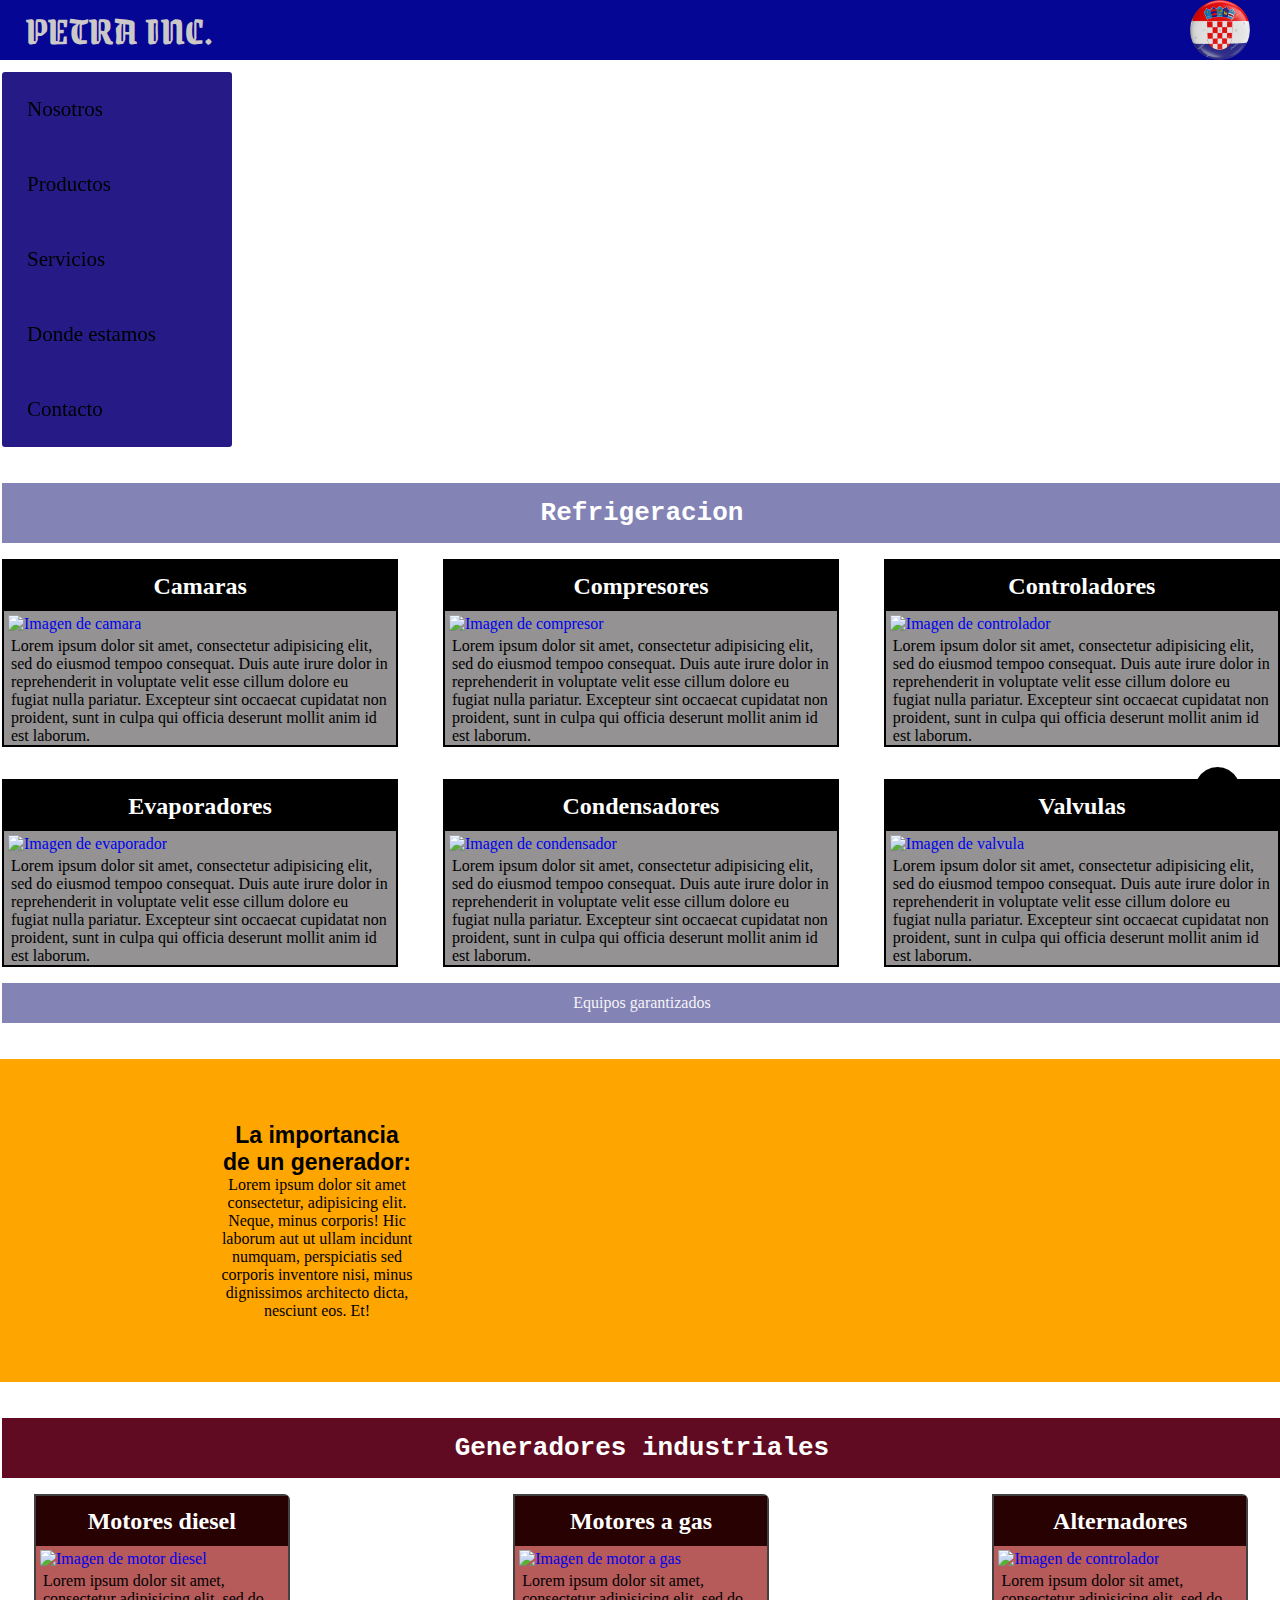
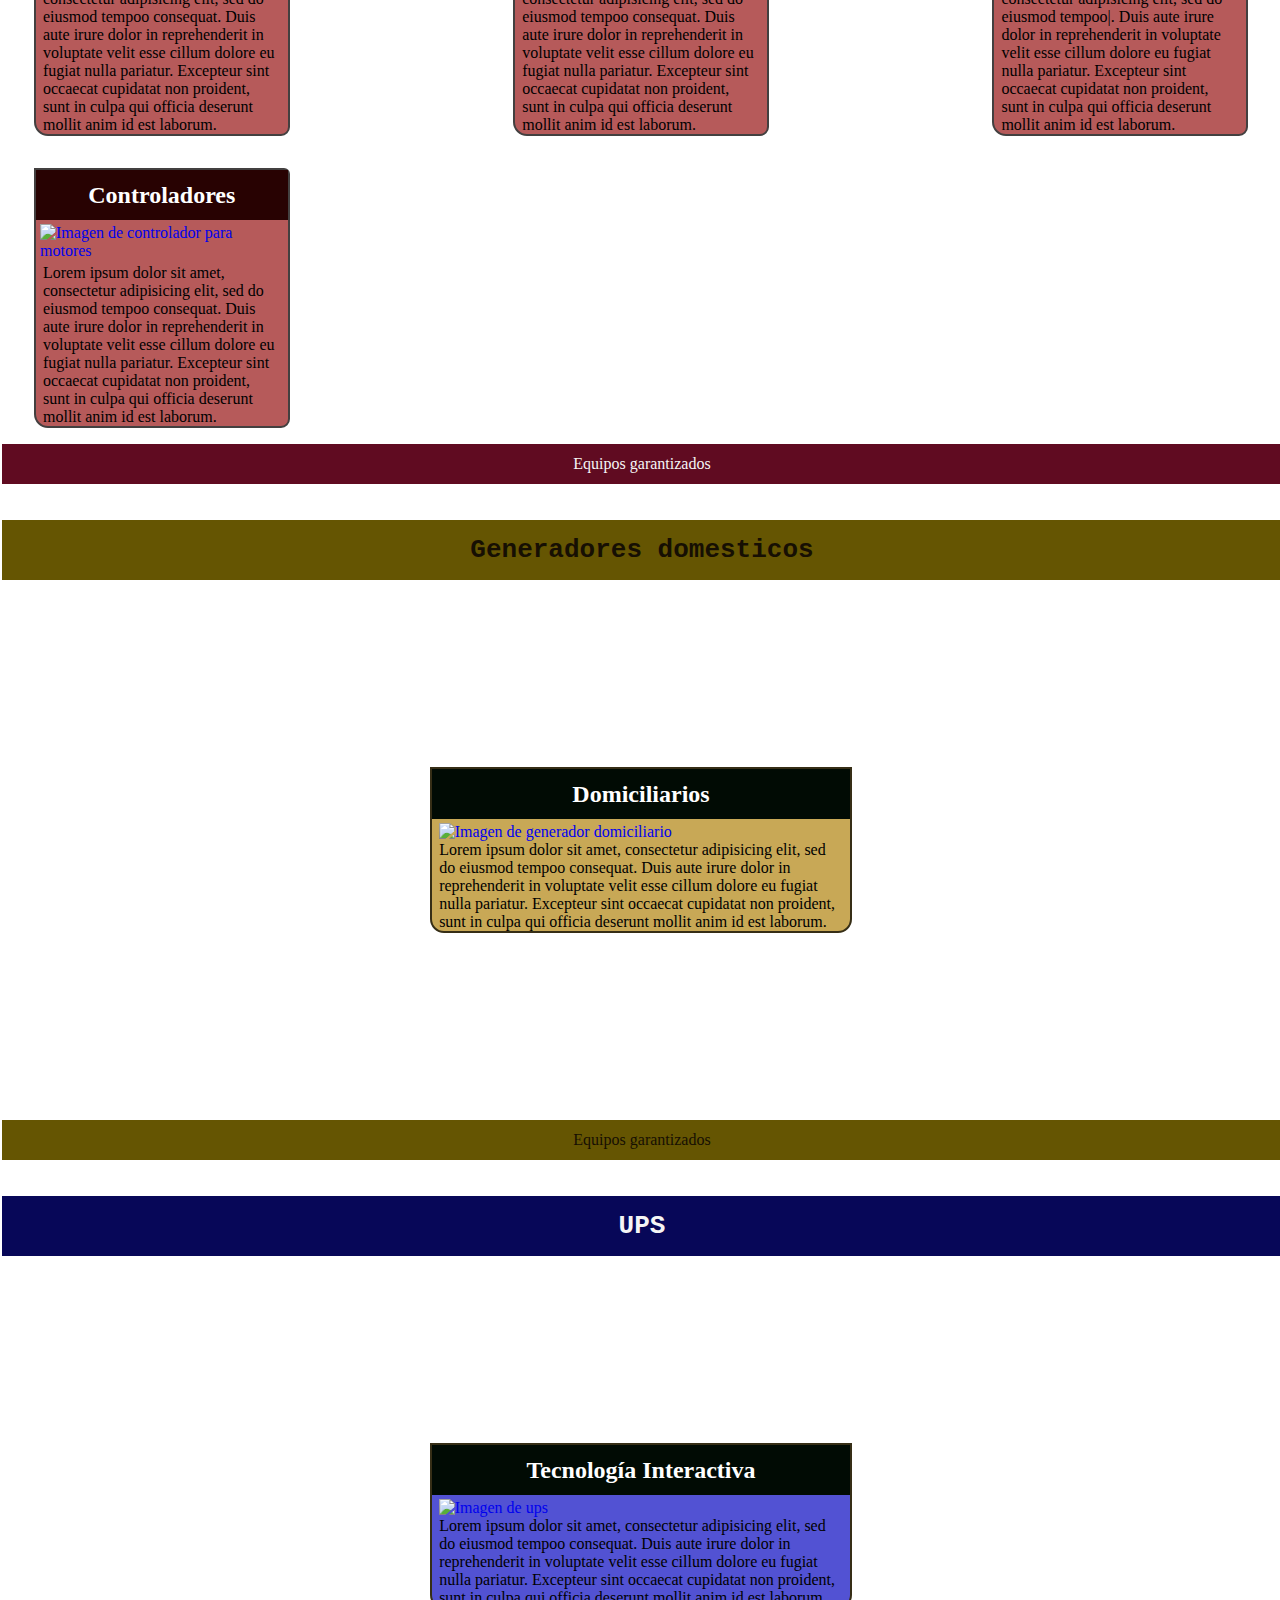
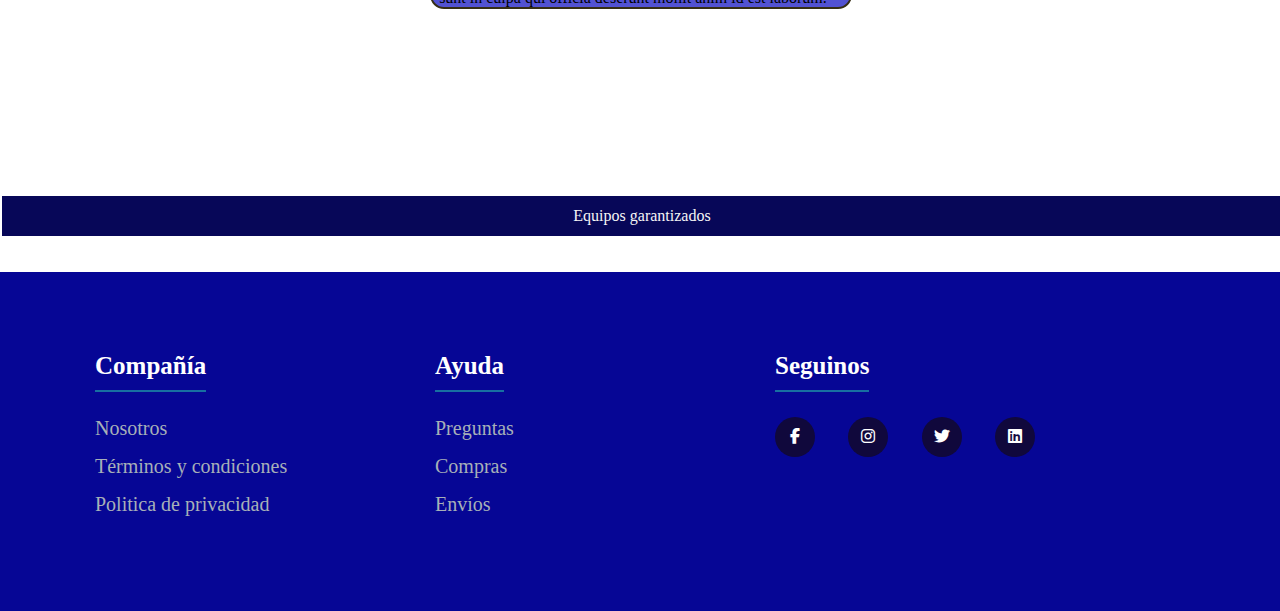
==== index.html @ 01e1244f "prueba de nuevo repositorio" ====
<!DOCTYPE html>
<html lang="es">

<head>
    <meta charset="UTF-8">
    <meta name="viewport" content="width=device-width, initial-scale=1.0">
    <title>Pre_entrega</title>
    <link rel="stylesheet" href="/static/css/style.css">
    <link rel="preconnect" href="https://fonts.googleapis.com">
    <link rel="preconnect" href="https://fonts.gstatic.com" crossorigin>
    <link href="https://fonts.googleapis.com/css2?family=Grenze+Gotisch:wght@100..900&display=swap" rel="stylesheet">
    <!--iconos-->
    <link rel="shortcut icon" href="./static/img/favicon.ico" type="imagen/x-icon">
    <link href="https://cdnjs.cloudflare.com/ajax/libs/font-awesome/6.5.2/css/all.min.css" rel="stylesheet">
</head>
<!-- Barra superior con logo y marca-->
<header  id="arriba">
    <div class="barra_superior">
        <h1 id="marca">PETRA INC.</h1>
        <img src="/static/img/bandera.png" alt="Logo de la empresa">
    </div>
</header>
<br>
<br>
<br>
<br>
<!--menu lateral -->
<nav class="navegacion-lateral">
    <ul class="menu-lateral">
        <li><a href="#" target="_blank">Nosotros</a></li>
        <li><a href="#">Productos</a>
            <ul class="submenu-lateral">
                <li><a href="#ref">Refrigeracion</a></li>
                <li><a href="#gei">Generadores industriales</a></li>
                <li><a href="#gd">Generadores domesticos</a></li>
                <li><a href="#up">UPS</a></li>
            </ul>
        </li>
        <li><a href="#">Servicios</a></li>
        <li><a href="#" target="_blank">Donde estamos</a></li>
        <li><a href="pages/contacto.html" target="_blank">Contacto</a></li>
    </ul>
</nav>
<!--video de la empresa-->
<div id="Publicidad">
    <!-- <iframe src="#" frameborder="0"></iframe> -->
</div>
<br>
<br>

<body>
    <main>
        <!--aca inicia refrigeracion-->
        <div id="titulo">
            <h1>Refrigeracion</h1>
        </div>

        <section class="productos" id="ref">


            <!-- <div class="fondo_refrigeracion" id="ref"> -->
            <article class="imagen_producto">
                <h2>Camaras</h2>
                <a href="#">
                    <figure>
                        <img src="https://www.frigibel.net/wp-content/uploads/2016/09/Frigibel-C%C3%A1mara-frigor%C3%ADfica-660x508.jpg"
                            alt="Imagen de camara">
                    </figure>
                </a>
                <div class="referencia_producto">

                    <p>Lorem ipsum dolor sit amet, consectetur adipisicing elit, sed do eiusmod
                        tempoo
                        consequat. Duis aute irure dolor in reprehenderit in voluptate velit esse
                        cillum dolore eu fugiat nulla pariatur. Excepteur sint occaecat cupidatat non
                        proident, sunt in culpa qui officia deserunt mollit anim id est laborum.</p>
                </div>
            </article>

            <article class="imagen_producto">
                <h2>Compresores</h2>
                <a href="#">
                    <figure>
                        <img src="https://blog.froztec.com/hubfs/compresores%20de%20piston%20GEA.jpg"
                            alt="Imagen de compresor">
                    </figure>
                </a>
                <div class="referencia_producto">

                    <p>Lorem ipsum dolor sit amet, consectetur adipisicing elit, sed do eiusmod
                        tempoo
                        consequat. Duis aute irure dolor in reprehenderit in voluptate velit esse
                        cillum dolore eu fugiat nulla pariatur. Excepteur sint occaecat cupidatat non
                        proident, sunt in culpa qui officia deserunt mollit anim id est laborum.</p>
                </div>
            </article>

            <article class="imagen_producto">
                <h2>Controladores</h2>
                <a href="#">
                    <figure>
                        <img src="https://importadoraindustrial.com/wp-content/uploads/2021/09/Control-temp.jpg"
                            alt="Imagen de controlador">
                    </figure>
                </a>
                <div class="referencia_producto">

                    <p>Lorem ipsum dolor sit amet, consectetur adipisicing elit, sed do eiusmod
                        tempoo
                        consequat. Duis aute irure dolor in reprehenderit in voluptate velit esse
                        cillum dolore eu fugiat nulla pariatur. Excepteur sint occaecat cupidatat non
                        proident, sunt in culpa qui officia deserunt mollit anim id est laborum.</p>
                </div>
            </article>

            <article class="imagen_producto">
                <h2>Evaporadores</h2>
                <a href="#">
                    <figure>
                        <img src="https://exchangers.luvegroup.com/systemImages/cms/1027_attach2_img_194274_industriali_speciali.png"
                            alt="Imagen de evaporador">
                    </figure>
                </a>
                <div class="referencia_producto">

                    <p>Lorem ipsum dolor sit amet, consectetur adipisicing elit, sed do eiusmod
                        tempoo
                        consequat. Duis aute irure dolor in reprehenderit in voluptate velit esse
                        cillum dolore eu fugiat nulla pariatur. Excepteur sint occaecat cupidatat non
                        proident, sunt in culpa qui officia deserunt mollit anim id est laborum.</p>
                </div>
            </article>

            <article class="imagen_producto">
                <h2>Condensadores</h2>
                <a href="#">
                    <figure>
                        <img src="https://refrivalle.com/wp-content/uploads/2021/08/refrivalle-condensadores-cat002-tipo-en-v.png"
                            alt="Imagen de condensador">
                    </figure>
                </a>
                <div class="referencia_producto">

                    <p>Lorem ipsum dolor sit amet, consectetur adipisicing elit, sed do eiusmod
                        tempoo
                        consequat. Duis aute irure dolor in reprehenderit in voluptate velit esse
                        cillum dolore eu fugiat nulla pariatur. Excepteur sint occaecat cupidatat non
                        proident, sunt in culpa qui officia deserunt mollit anim id est laborum.</p>
                </div>
            </article>

            <article class="imagen_producto">
                <h2>Valvulas</h2>
                <a href="#">
                    <figure>
                        <img src="https://www.refrigeracionzelsio.es/3262-superlarge_default/hansen-apm.jpg"
                            alt="Imagen de valvula">
                    </figure>
                </a>
                <div class="referencia_producto">

                    <p>Lorem ipsum dolor sit amet, consectetur adipisicing elit, sed do eiusmod
                        tempoo
                        consequat. Duis aute irure dolor in reprehenderit in voluptate velit esse
                        cillum dolore eu fugiat nulla pariatur. Excepteur sint occaecat cupidatat non
                        proident, sunt in culpa qui officia deserunt mollit anim id est laborum.</p>
                </div>
            </article>


        </section>
        <div class="pie_refrigeracion">
            <p>Equipos garantizados</p>
        </div>
        <br>
        <br>
        <!--aca termina refrigeracion-->
        <section id="info_video">
            <div class="nota">
                <h3>La importancia de un generador:</h3>
                <p>Lorem ipsum dolor sit amet consectetur, adipisicing elit. Neque, minus corporis! Hic laborum aut ut
                    ullam incidunt numquam, perspiciatis sed corporis inventore nisi, minus dignissimos architecto
                    dicta, nesciunt eos. Et!</p>
            </div>
            <div class="video-refrigeracion">
                <iframe width="460" height="315" src="https://www.youtube.com/embed/xcB6Lc0T2p0?si=6tTi6F6237mrIoUE"
                    title="YouTube video player" frameborder="0"
                    allow="accelerometer; autoplay; clipboard-write; encrypted-media; gyroscope; picture-in-picture; web-share"
                    referrerpolicy="strict-origin-when-cross-origin" allowfullscreen></iframe>
            </div>
        </section>
        <br>
        <br>
        <!------------------------------------------------------------------------------------------------------------------------------------------>

        <!--aca inicia generadores industriales -->
        <div id="titulo_gei">
            <h1>Generadores industriales</h1>
        </div>
        <section class="generadores_ind" id="gei">
            
            <!-- <div class="contenedor_gei" id="gei"> -->
            <article class="imagen_gen_ind">
                <h2>Motores diesel</h2>
                <a href="#">
                    <figure>
                        <img src="https://s.alicdn.com/@sc04/kf/H970e05d9016648c4acdab08266485647j.jpg?avif=close"
                            alt="Imagen de motor diesel">
                    </figure>
                </a>
                <div class="referencia_producto">

                    <p>Lorem ipsum dolor sit amet, consectetur adipisicing elit, sed do eiusmod
                        tempoo
                        consequat. Duis aute irure dolor in reprehenderit in voluptate velit esse
                        cillum dolore eu fugiat nulla pariatur. Excepteur sint occaecat cupidatat non
                        proident, sunt in culpa qui officia deserunt mollit anim id est laborum.</p>
                </div>
            </article>

            <article class="imagen_gen_ind">
                <h2>Motores a gas</h2>
                <a href="#">
                    <figure>
                        <img src="https://cdn.elperiodicodelaenergia.com/1600w/2018/03/88833.jpg"
                            alt="Imagen de motor a gas">
                    </figure>
                </a>
                <div class="referencia_producto">

                    <p>Lorem ipsum dolor sit amet, consectetur adipisicing elit, sed do eiusmod
                        tempoo
                        consequat. Duis aute irure dolor in reprehenderit in voluptate velit esse
                        cillum dolore eu fugiat nulla pariatur. Excepteur sint occaecat cupidatat non
                        proident, sunt in culpa qui officia deserunt mollit anim id est laborum.</p>
                </div>
            </article>

            <article class="imagen_gen_ind">
                <h2>Alternadores</h2>
                <a href="#">
                    <figure>
                        <img src="https://sorilux.com/wp-content/uploads/p/1/8/9/5/7/18957-Alternador-STAMFORD-100-KVA-SAE-3-115.jpg"
                            alt="Imagen de controlador">
                    </figure>
                </a>
                <div class="referencia_producto">

                    <p>Lorem ipsum dolor sit amet, consectetur adipisicing elit, sed do eiusmod
                        tempoo|. Duis aute irure dolor in reprehenderit in voluptate velit esse
                        cillum dolore eu fugiat nulla pariatur. Excepteur sint occaecat cupidatat non
                        proident, sunt in culpa qui officia deserunt mollit anim id est laborum.</p>
                </div>
            </article>

            <article class="imagen_gen_ind">
                <h2>Controladores</h2>
                <a href="#">
                    <figure>
                        <img src="https://bnhgenerators.com/wp-content/uploads/2023/11/Controller-thegem-blog-default.webp"
                            alt="Imagen de controlador para motores">
                    </figure>
                </a>
                <div class="referencia_producto">

                    <p>Lorem ipsum dolor sit amet, consectetur adipisicing elit, sed do eiusmod
                        tempoo
                        consequat. Duis aute irure dolor in reprehenderit in voluptate velit esse
                        cillum dolore eu fugiat nulla pariatur. Excepteur sint occaecat cupidatat non
                        proident, sunt in culpa qui officia deserunt mollit anim id est laborum.</p>
                </div>
            </article>

            <!-- </div> -->
        </section>
        <div class="pie_generadores_ind">
            <p>Equipos garantizados</p>
        </div>
        <br>
        <br>
        <!--aca termina generadores industriales-->

        <!------------------------------------------------------------------------------------------------------------------------------------------>

        <!--aca inicia generadores domesticos -->
        <div id="titulo_ged">
            <h1>Generadores domesticos</h1>
        </div>

        <section class="generadores_dom" id="gd">
            <article class="imagen_gen_dom">
                <h2>Domiciliarios</h2>
                <a href="#">
                    <figure>
                        <img src="https://s.libertaddigital.com/2021/03/01/generador-electrico-para-casa-einhell-tc-pg-25-e5.jpg"
                            alt="Imagen de generador domiciliario">
                    </figure>
                </a>
                <div class="referencia_producto">

                    <p>Lorem ipsum dolor sit amet, consectetur adipisicing elit, sed do eiusmod
                        tempoo
                        consequat. Duis aute irure dolor in reprehenderit in voluptate velit esse
                        cillum dolore eu fugiat nulla pariatur. Excepteur sint occaecat cupidatat non
                        proident, sunt in culpa qui officia deserunt mollit anim id est laborum.</p>
                </div>
            </article>
        </section>
        <div class="pie_generadores_dom">
            <p>Equipos garantizados</p>
        </div>
        <br>
        <br>

        <!--aca termina generadores domesticos-->

        <!------------------------------------------------------------------------------------------------------------------------------------------>

        <!--aca inicia ups -->
        <div id="titulo_ups">
            <h1>UPS</h1>
        </div>
        <section class="ups" id="up">
            <article class="imagen_ups">
                <h2>Tecnología Interactiva</h2>
                <a href="#">
                    <figure>
                        <img src="https://i0.wp.com/rte.mx/wp-content/uploads/2021/05/39A359_AS01.jpg?ssl=1"
                            alt="Imagen de ups">
                    </figure>
                </a>
                <div class="referencia_producto">

                    <p>Lorem ipsum dolor sit amet, consectetur adipisicing elit, sed do eiusmod
                        tempoo
                        consequat. Duis aute irure dolor in reprehenderit in voluptate velit esse
                        cillum dolore eu fugiat nulla pariatur. Excepteur sint occaecat cupidatat non
                        proident, sunt in culpa qui officia deserunt mollit anim id est laborum.</p>
                </div>
            </article>
        </section>
        <div class="pie_ups">
            <p>Equipos garantizados</p>
        </div>
        <br>
        <br>
        <!-- aca termina ups-->
    </main>
    <div class="boton">
        <a href="#arriba"><i class="fa-solid fa-circle-chevron-up"></i></a>
    </div>
    <script src="boton-arriba.js"></script>
</body>
<footer class="footer">
    <div class="footer_container">
        <div class="footer_row">
            <div class="footer_link">
                <h4>Compañía</h4>
                <ul>
                    <li><a href="#">Nosotros</a></li>
                    <li><a href="#">Términos y condiciones</a></li>
                    <li><a href="#">Politica de privacidad</a></li>
                </ul>
            </div>
            <div class="footer_link">
                <h4>Ayuda</h4>
                <ul>
                    <li><a href="#">Preguntas</a></li>
                    <li><a href="#">Compras</a></li>
                    <li><a href="#">Envíos</a></li>
                </ul>
            </div>
            <div class="footer_link">
                <h4>Seguinos</h4>
                <div class="redes_link">
                    <a href="#" class="facebook_icono"><i class="fab fa-facebook-f"></i></a>
                    <a href="#" class="instagram_icono"><i class="fab fa-instagram"></i></a>
                    <a href="#" class="twitter_icono"><i class="fab fa-twitter"></i></a>
                    <a href="#" class="linkedin_icono"><i class="fab fa-linkedin"></i></a>
                </div>
            </div>
        </div>
    </div>
</footer>
</html>
---- static/css/style.css ----
* {
    margin: 0;
    padding: 0;
    -webkit-box-sizing: border-box;
    -moz-box-sizing: border-box;
    box-sizing: border-box;
    list-style: none;
    text-decoration: none;
}

body {
    /* background: whitesmoke; */
    background-image: url(https://img.freepik.com/vector-premium/fondo-cuadros-gris-blanco_146714-3034.jpg?w=900);
    
    overflow-x: hidden;
}

.barra_superior {
    display: flex;
    height: 60px;
    width: 100%;
    background-color: rgb(6, 6, 149);
    justify-content: space-between;
    position: fixed;
}

.barra_superior img {
    line-height: 55px;
    margin-right: 30px;

}


#marca {
    vertical-align: middle;
    color: rgb(204, 200, 200);
    margin-left: 25px;
    font-family: "Grenze Gotisch", serif;
    font-size: 40px;
}




/**************************************************************Menu lateral****************************************************************/
.navegacion-lateral {
    margin-left: 2px;
    /* height: 400px; */
    width: 230px;
    background-color: rgb(37, 26, 134);
    /*position: fixed;   esto sirve para que el menu quede fijo en la posicion que esta auque se escrolee, aca no tiene sentido usarlo*/
    border-radius: 3px;
}




.navegacion-lateral ul {
    list-style: none;      /*saque los puntos de la lista*/
    /*justify-content: space-between;*/
    
}
.navegacion-lateral > ul > li{
    position: relative;
}

.menu-lateral>li>a {
    display: block;
    /*les damos bloques*/
    padding: 25px;
    color: black;
    font-family: 'Arial Narrow Bold';
    /*cambiar por uno mejor*/
    font-size: 21px;
    text-decoration: none;
}

.menu-lateral>li>a:hover {
    color: #fff;
    background-color: rgba(0, 0, 0, 0.3);
    cursor: pointer;

}

.menu-lateral li a:hover {
    /*tengo que fucionarla con la de arriba*/

    transition: all .3s;
}

.menu-lateral li:hover .submenu-lateral {
    display: block;
    visibility: visible;
    /*este reeemplaza al "display" para poder darle un efecto*/
    opacity: 1;
    transition: all .6s;
    background-color: rgba(85, 46, 214, 0.242);

}

.menu-lateral li .submenu-lateral {
    padding: 15px;
    margin-left: 40px;
    background: rgba(0, 0, 0, 0.2);
}

/************************************************video de la empresa*********************************************************/

.contenedor-menu-lateral-video {
    display: flex;

}

.contenedor-video-central {
    display: block;
    margin-left: 280px;
    /*border: black solid 3px;*/
}

/*falta preguntar como eliminar la separacon entre video y comentario*/
.comentario-video {
    padding-bottom: 8px;
    font-size: 28px;
    font-family: cursive;
    color: rgb(18, 10, 18);
    background-color: rgb(220, 167, 68);
}

.comentario-video p {
    text-align: center;
    /*envio el texto al centro*/
}

/******************************************************submenu lateral****************************************************/
.submenu-lateral {
    position: flex;
    visibility: hidden;
    /*este reeemplaza al "display" para poder darle un efecto*/

    transition: opacity 1s;
    border-radius: 3px;
    display: none;
}

.submenu-lateral li {
    display: block;

}

.submenu-lateral li a {
    display: block;
    /*coloco las "subsolapas" en bloque*/
    padding: 15px;
    /* les dio 15px a todos los lado*/
    font-size: 18px;
    color: black;
    /*las letras son blancas ahora*/
    text-decoration: none;
    /*saco el subrayado*/
    transition: all 0.5s;
}

.submenu-lateral>li>a:hover {
    color: #fff !important;
    cursor: pointer;
}

/******************************************************uso flex****************************************/
#titulo {
    text-align: center;
    /*llevo el texto al medio de la pagina*/
    width: 100%;
    height: 60px;
    background-color: rgb(131, 131, 182);
    align-content: center;
    /*centra verticalmente el contenido*/
    margin-left: 2px;
}

#titulo>h1 {
    font-family: monospace;
    color: white;
}

.productos {
    /*es el contenedor de todas las imagenes mas info*/
    display: flex;
    flex-wrap: wrap;
    justify-content: space-between;
    /* background-color: rgb(134, 134, 205); */
    background-image: url(https://images.pexels.com/photos/1571442/pexels-photo-1571442.jpeg);
    margin-left: 2px;
    /* margin-right: 2px; */
}

.imagen_producto {
    /*el contenido*/
    background: rgb(148, 146, 146);
    margin-bottom: 1em;
    margin-top: 1em;
    width: 31%;
    /*1/3 de pantalla para cada imagen*/
    border: 2px solid black;
}

.imagen_producto a figure img {
    /* display: block; */
    margin: 4px;
    border: 0;
    /* no tiene borde */
    width: 98%;
    /* ocupa todo el ancho disponible*/
    height: auto;
    /* se adaptar a lo que lo voy achicando*/
}

.imagen_producto>h2 {
    width: 100%;
    height: 50px;
    background-color: black;
    color: white;
    text-align: center;
    align-content: center;
}

.referencia_producto p {
    margin-left: 7px;
    margin-right: 7px;
    color: black;

}

.pie_refrigeracion {
    text-align: center;
    /*llevo el texto al medio de la pagina*/
    width: 100%;
    height: 40px;
    background-color: rgb(131, 131, 182);
    color: whitesmoke;
    align-content: center;
    /*centra verticalmente el contenido*/
    margin-left: 2px;

}

/************************************************************info y video***************************************************************/
#info_video {
    background-color: orange;
    display: flex;
    flex-direction: row;
    width: 100%;
    padding-left: 220px;


}

.nota {
    width: 300px;
    height: auto;
    padding-right: 10%;
    /* border: 2px solid rgb(18, 18, 167); */
    /* padding-left: 30px; */
    text-align: center;
    align-content: center;
}

.nota h3 {
    font-size: 23px;
    text-align: center;
    font-family: 'Segoe UI', Tahoma, Geneva, Verdana, sans-serif;
}

.video-refrigeracion {
    padding-top: 4px;

}

/*********************************************************generadores industriales***************************************/
#titulo_gei {
    text-align: center;
    /*llevo el texto al medio de la pagina*/
    width: 100%;
    height: 60px;
    background-color: rgb(96, 11, 33);
    align-content: center;
    /*centra verticalmente el contenido*/
    margin-left: 2px;
}

#titulo_gei > h1 {
    font-family: monospace;
    color: white;
}

.generadores_ind {
    /*es el contenedor de todas las imagenes mas info*/
    display: flex;
    /* flex-direction: row; */
    flex-wrap: wrap;
    justify-content: space-between;
    /* background-color: rgb(134, 134, 205); */
    background-image: url(https://images.pexels.com/photos/6312517/pexels-photo-6312517.jpeg?auto=compress&cs=tinysrgb&w=1260&h=750&dpr=1);
    margin-left: 2px;
    /* margin-right: 2px; */
}

.imagen_gen_ind {
    /*el contenido*/
    background: rgb(182, 90, 90);
    margin-bottom: 1em;
    margin-top: 1em;
    margin-left: 2em;
    margin-right: 2em;
    /* margin: 1em 2em; */
    border-radius: 0px 6px 9px 14px;
    width: 20%;
    /*1/2 de pantalla para cada imagen*/
    border: 2px solid rgb(67, 64, 64);

}

.imagen_gen_ind a figure img {
    margin: 4px;
    border: 0;
    /* no tiene borde */
    width: 97%;
    /* ocupa todo el ancho disponible*/
    max-height: 350px;
    max-width: 350px;
    /* height: auto; */
    /* se adaptar a lo que lo voy achicando*/
}

.imagen_gen_ind > h2 {
    width: 100%;
    height: 50px;
    background-color: rgb(40, 2, 2);
    color: white;
    text-align: center;
    align-content: center;
}



.pie_generadores_ind {
    text-align: center;
    /*llevo el texto al medio de la pagina*/
    width: 100%;
    height: 40px;
    background-color: rgb(96, 11, 33);
    color: whitesmoke;
    align-content: center;
    /*centra verticalmente el contenido*/
    margin-left: 2px;
}
/***************************************************************generadores demesticos******************************************************/
#titulo_ged {
    text-align: center;
    /*llevo el texto al medio de la pagina*/
    width: 100%;
    height: 60px;
    background-color: rgb(101, 85, 2);
    align-content: center;
    /*centra verticalmente el contenido*/
    margin-left: 2px;
}

#titulo_ged > h1 {
    font-family: monospace;
    color: rgb(22, 15, 3);
}
.generadores_dom {
    /*es el contenedor de todas las imagenes mas info*/
    display: flex;
    justify-content: center;
    align-items: center;
    min-height: 60vh;
    margin-left: 2px;
    background-image: url(https://img.freepik.com/fotos-premium/estrategias-que-puedo-utilizar-ahorrar-energia-reducir-ia-generativa_1198230-107109.jpg?w=740);
       
}

.imagen_gen_dom {
    background: rgb(200, 168, 86);
    margin: 5px 33%;
    height: auto;
    border-radius: 0 0 14px 14px;
    max-width: 33%;
    border: 2px solid rgb(54, 46, 22);
    -webkit-border-radius: 0 0 14px 14px;
    -moz-border-radius: 0 0 14px 14px;
    -ms-border-radius: 0 0 14px 14px;
    -o-border-radius: 0 0 14px 14px;
}

.imagen_gen_dom a figure img {
    margin-top: 4px;
    margin-left: 6.5px;
    border: 0;
    width: 97%;
    max-height: 350px;
    max-width: 100%;
   
}

.imagen_gen_dom > h2 {
    width: 100%;
    height: 50px;
    background-color: rgb(1, 11, 4);
    color: white;
    text-align: center;
    align-content: center;
}

.pie_generadores_dom {
    text-align: center;
    /*llevo el texto al medio de la pagina*/
    width: 100%;
    height: 40px;
    background-color: rgb(101, 85, 2);
    color: rgb(22, 15, 3);
    align-content: center;
    /*centra verticalmente el contenido*/
    margin-left: 2px;
}
/***************************************************************** UPS ***************************************************************************/
#titulo_ups {
    text-align: center;
    /*llevo el texto al medio de la pagina*/
    width: 100%;
    height: 60px;
    background-color: rgb(7, 7, 88);
    align-content: center;
    /*centra verticalmente el contenido*/
    margin-left: 2px;
}

#titulo_ups > h1 {
    font-family: monospace;
    color: whitesmoke;
}
.ups {
    /*es el contenedor de todas las imagenes mas info*/
    display: flex;
    justify-content: center;
    align-items: center;
    min-height: 60vh;
    margin-left: 2px;
    background-image: url(https://sysracks.com/wp-content/uploads/2024/06/rack-19-pulgadas-medidas-1024x585.webp);
   
}

.imagen_ups {
    background: rgb(82, 82, 211);
    margin: 5px 33%;
    height: auto;
    border-radius: 0 0 14px 14px;
    max-width: 33%;
    border: 2px solid rgb(54, 46, 22);
    -webkit-border-radius: 0 0 14px 14px;
    -moz-border-radius: 0 0 14px 14px;
    -ms-border-radius: 0 0 14px 14px;
    -o-border-radius: 0 0 14px 14px;
}

.imagen_ups a figure img {
    margin-top: 4px;
    margin-left: 6.5px;
    border: 0;
    width: 97%;
    max-height: 350px;
    max-width: 100%;
   
}

.imagen_ups > h2 {
    width: 100%;
    height: 50px;
    background-color: rgb(1, 11, 4);
    color: white;
    text-align: center;
    align-content: center;
}

.pie_ups {
    text-align: center;
    /*llevo el texto al medio de la pagina*/
    width: 100%;
    height: 40px;
    background-color: rgb(7, 7, 88);
    color: whitesmoke;
    align-content: center;
    /*centra verticalmente el contenido*/
    margin-left: 2px;
}
/****************************************************************footer************************************************************/
.footer_container {
    max-width: 1200px;
    margin: 0 auto;
}

.footer {
    background-color: rgb(6, 6, 149);
    padding: 80px 0;
}

.footer_row {
    display: flex;
    flex-wrap: wrap;
}

.footer_link {
    width: 25%;
    margin-left: 40px;
    padding: 0 15px;
}

.footer_link h4 {
    display: inline-block;
    font-size: 25px;
    color: #fff;
    margin-bottom: 25px;
    /* font-weight: 500; */
    border-bottom: 2px solid #176fa1;
    padding-bottom: 10px;
    transition: font-size 1s;
} 

.footer_link h4:hover {
    font-size: 30px;
}

.footer_link ul li a {
    font-size: 20px;
    text-decoration: none;
    color: rgb(167, 176, 184);
    display: block;
    margin-bottom: 15px;
    transition: all .3s ease;
}

.footer_link ul li a:hover {
    color: #c1baba;
    padding-left: 6px;
}

.redes_link {
    display: flex;
    justify-content: space-between;
    align-items: center;
    flex-wrap: nowrap;
}

.redes_link a {
    display: inline-block;
    min-height: 40px;
    width: 40px;
    background-color: rgb(16, 8, 60);
    margin: 0 10px 10px 0;
    text-align: center;
    line-height: 40px;
    border-radius: 50px;
    color: #fff;
    transition: all .5s ease;
}


.redes_link a:hover {
    background-color: black;
}
/************************************************** boton volver ***************************************************************/
.boton{
    position: fixed;  /*lo fijo a la posicion de 350px respecto del limite inferior*/
    /*bottom: 320px;  lo elevo 350px ya que el pie de pagina tiene 300px */
    bottom: 100px;
    right: 50px;  /*lo alejo 50px del lateral derecho*/
    height: 35px;
    width: 35px;
    font-size: 45px; 
}
.boton a i{
    /* border: black solid 2px; */
    border-radius: 50%;
    color: black;
    cursor: pointer;
} 
.boton i:hover{
    color: rgb(243, 6, 6);
}
/*********************************************************** Version para tablet *************************************************************/
@media screen and (min-width: 600px) and (max-width: 1023px) {    /*Uso como referencia ipad pro*/ 

    
    #info_video {
        background-color: orange;
        display: flex;
        flex-direction: row;
        width: 100%;
        padding-left: 30px;
    }
    .video-refrigeracion iframe {
       width: 390px;
       height: 250px;
    }
    /**************************************************** Generadores industriales *********************************************/
    .imagen_gen_ind {
        background: rgb(182, 90, 90);
        margin-bottom: 1em;
        margin-top: 1em;
        margin-left: 1em;
        margin-right: 1em;
        border-radius: 0px 6px 9px 14px;
        width: 20%;
        border: 2px solid rgb(67, 64, 64);
    }
    .imagen_gen_ind a figure img {
        margin: 4px;
        border: 0;
        width: 94%;
        max-height: 350px;
        max-width: 350px;
    }
    .imagen_gen_ind > h2 {
        width: 100%;
        height: 50px;
        background-color: rgb(40, 2, 2);
        color: white;
        text-align: center;
        align-content: center;
        font-size: 18px;
    }
    .referencia_producto{
        font-size: 12px;
    }
    /**************************************************** Generadores domesticos *********************************************/
    .generadores_dom {
        /*es el contenedor de todas las imagenes mas info*/
        display: flex;
        justify-content: center;
        align-items: center;
        min-height: 35vh;
        margin-left: 2px;
        background-image: url(https://img.freepik.com/fotos-premium/estrategias-que-puedo-utilizar-ahorrar-energia-reducir-ia-generativa_1198230-107109.jpg?w=740);
           
    }
    /***************************************************** UPS *******************************************************************/
    .ups {
        /*es el contenedor de todas las imagenes mas info*/
        display: flex;
        justify-content: center;
        align-items: center;
        min-height: 35vh;
        margin-left: 2px;
        background-image: url(https://sysracks.com/wp-content/uploads/2024/06/rack-19-pulgadas-medidas-1024x585.webp);
       
    }
    /****************************************************************** Footer *******************************************************/
    .footer_link {
        width: 27%;
        margin-left: 40px;
        padding: 0 10px;
    }
    
    .footer_link h4 {
        display: inline-block;
        font-size: 19px;
        color: #fff;
        margin-bottom: 25px;
        /* font-weight: 500; */
        border-bottom: 2px solid #176fa1;
        padding-bottom: 10px;
        transition: font-size 1s;
    } 
    
    .footer_link h4:hover {
        font-size: 25px;
    }
    .footer_link ul li a {
        font-size: 16px;
        text-decoration: none;
        color: rgb(167, 176, 184);
        display: block;
        margin-bottom: 15px;
        transition: all .3s ease;
    }
    
    .footer_link ul li a:hover {
        color: #f2e609;
        padding-left: 6px;
    }
}
/************************************************************************** media query para celular ************************************************/

@media screen and (max-width: 599px) {     /* Media query para pantallas hasta 767px usamos iphone SE como modelo */
    .barra_superior {
        display: flex;
        height: 80px;
        width: 100%;
        background-color: rgb(6, 6, 149);
        justify-content: space-between;
        position: sticky;
    }
    /**************************************************************Menu lateral****************************************************************/
    .navegacion-lateral {
        margin-left: 2px;
        width: 99%;
        background-color: rgb(37, 26, 134);
        /*position: fixed;   esto sirve para que el menu quede fijo en la posicion que esta auque se escrolee, aca no tiene sentido usarlo*/
        border-radius: 3px;
    }
    .menu-lateral>li>a {
        display: block;
        /*les damos bloques*/
        padding: 25px;
        color: black;
        font-family: 'Arial Narrow Bold';
        /*cambiar por uno mejor*/
        font-size: 26px;
        text-decoration: none;
    }

    /**************************************************** Refrigeracion **********************************************************/
    .productos {
        /*es el contenedor de todas las imagenes mas info*/
        display: flex;
        flex-wrap: wrap;
        justify-content: space-between;
        /* background-color: rgb(134, 134, 205); */
        background-image: url(https://images.pexels.com/photos/1571442/pexels-photo-1571442.jpeg);
        margin-left: 2px;
        margin-right: 4px;
    }
    
    .imagen_producto {
        /*el contenido*/
        background: rgb(148, 146, 146);
        margin-bottom: 1em;
        margin-top: 1em;
        width: 48%; /*1/2 de pantalla para cada imagen*/
        border: 2px solid black;
    }
    
    .imagen_producto a figure img {
        /*display: block;*/
        margin: 4px;
        width: 95%;
}
    
    .imagen_producto>h2 {
        width: 100%;
        height: 50px;
        background-color: black;
        color: white;
        text-align: center;
        align-content: center;
    }
    
    .referencia_producto p {
        margin-left: 7px;
        margin-right: 7px;
        color: black;
        font-size: 14px;
    
    }
    
    .pie_refrigeracion {
        text-align: center;
        width: 99%;
        height: 40px;
        background-color: rgb(131, 131, 182);
        color: rgb(14, 12, 12);
        align-content: center;
        margin-left: 2px;
        font-size: 20px;
    }
    /************************************************video de la empresa*********************************************************/
    #info_video {
        background-color: orange;
        display: flex;
        flex-direction: column;
        width: 100%;
        padding-left: 5px;
    }
    .video-refrigeracion iframe {
       width: 360px;
       height: 250px;
    }
    .nota > p{
        margin-left: 80px;
    }
    
    .nota h3 {
        margin-left: 80px;
        font-size: 21px;
        text-align: center;
        font-family: 'Segoe UI', Tahoma, Geneva, Verdana, sans-serif;
    }
    /**************************************************** Generadores industriales *********************************************/
    .imagen_gen_ind {
        background: rgb(182, 90, 90);
        margin-bottom: 1em;
        margin-top: 1em;
        margin-left: 1em;
        margin-right: 1em;
        border-radius: 0px 6px 9px 14px;
        width: 41%;
        border: 2px solid rgb(67, 64, 64);
    }
    .imagen_gen_ind a figure img {
        margin: 4px;
        border: 0;
        width: 94%;
        max-height: 350px;
        max-width: 350px;
    }
    .imagen_gen_ind > h2 {
        width: 100%;
        height: 50px;
        background-color: rgb(40, 2, 2);
        color: white;
        text-align: center;
        align-content: center;
        font-size: 16px;
    }
    .referencia_producto{
        font-size: 11px;
    }
    /**************************************************** Generadores domesticos *********************************************/
    .generadores_dom {
        /*es el contenedor de todas las imagenes mas info*/
        display: flex;
        justify-content: center;
        align-items: center;
        min-height: 35vh;
        margin-left: 2px;
        background-image: url(https://img.freepik.com/fotos-premium/estrategias-que-puedo-utilizar-ahorrar-energia-reducir-ia-generativa_1198230-107109.jpg?w=740);       
    }
    .imagen_gen_dom {
        background: rgb(200, 168, 86);
        margin: 5px;
        height: auto;
        border-radius: 0 0 14px 14px;
        max-width: 73%;
        border: 2px solid rgb(54, 46, 22);
        -webkit-border-radius: 0 0 14px 14px;
        -moz-border-radius: 0 0 14px 14px;
        -ms-border-radius: 0 0 14px 14px;
        -o-border-radius: 0 0 14px 14px;
    }
    
    .imagen_gen_dom a figure img {
        margin-top: 4px;
        margin-left: 6.5px;
        border: 0;
        width: 95%;
        max-height: 350px;
        max-width: 100%;
       
    }
    

    /***************************************************** UPS *******************************************************************/
    .ups {
        /*es el contenedor de todas las imagenes mas info*/
        display: flex;
        justify-content: center;
        align-items: center;
        min-height: 35vh;
        margin-left: 2px;
        background-image: url(https://sysracks.com/wp-content/uploads/2024/06/rack-19-pulgadas-medidas-1024x585.webp);
       
    }
    .imagen_ups {
        background: rgb(82, 82, 211);
        margin: 5px;
        height: auto;
        border-radius: 0 0 14px 14px;
        max-width: 73%;
        border: 2px solid rgb(54, 46, 22);
        -webkit-border-radius: 0 0 14px 14px;
        -moz-border-radius: 0 0 14px 14px;
        -ms-border-radius: 0 0 14px 14px;
        -o-border-radius: 0 0 14px 14px;
    }
    
    .imagen_ups a figure img {
        margin-top: 4px;
        margin-left: 6.5px;
        border: 0;
        width: 95%;
        max-height: 350px;
        max-width: 100%;
       
    }
    
    .imagen_ups > h2 {
        width: 100%;
        height: 50px;
        background-color: rgb(1, 11, 4);
        color: white;
        text-align: center;
        align-content: center;
    }
    /****************************************************************** Footer *******************************************************/
    .footer_row {
        display: flex;
        flex-direction: column;
    }
    .footer_link {
        width: 67%;
        margin-left: 40px;
        padding: 0 10px;
    }
    
    .footer_link h4:hover {
        font-size: 28px;
    }
    .redes_link a {
        display: inline-block;
        min-height: 40px;
        width: 40px;
        background-color: rgb(243, 17, 17);
        margin: 0 10px 10px 0;
        text-align: center;
        line-height: 40px;
        border-radius: 50px;
        color: #fff;
        transition: all .5s ease;
    }
    .footer_link ul li a {
        font-size: 16px;
        text-decoration: none;
        color: rgb(167, 176, 184);
        display: block;
        margin-bottom: 15px;
        transition: all .3s ease;
    }
    
    .footer_link ul li a:hover {
        color: #f2e609;
        padding-left: 6px;
    }


}
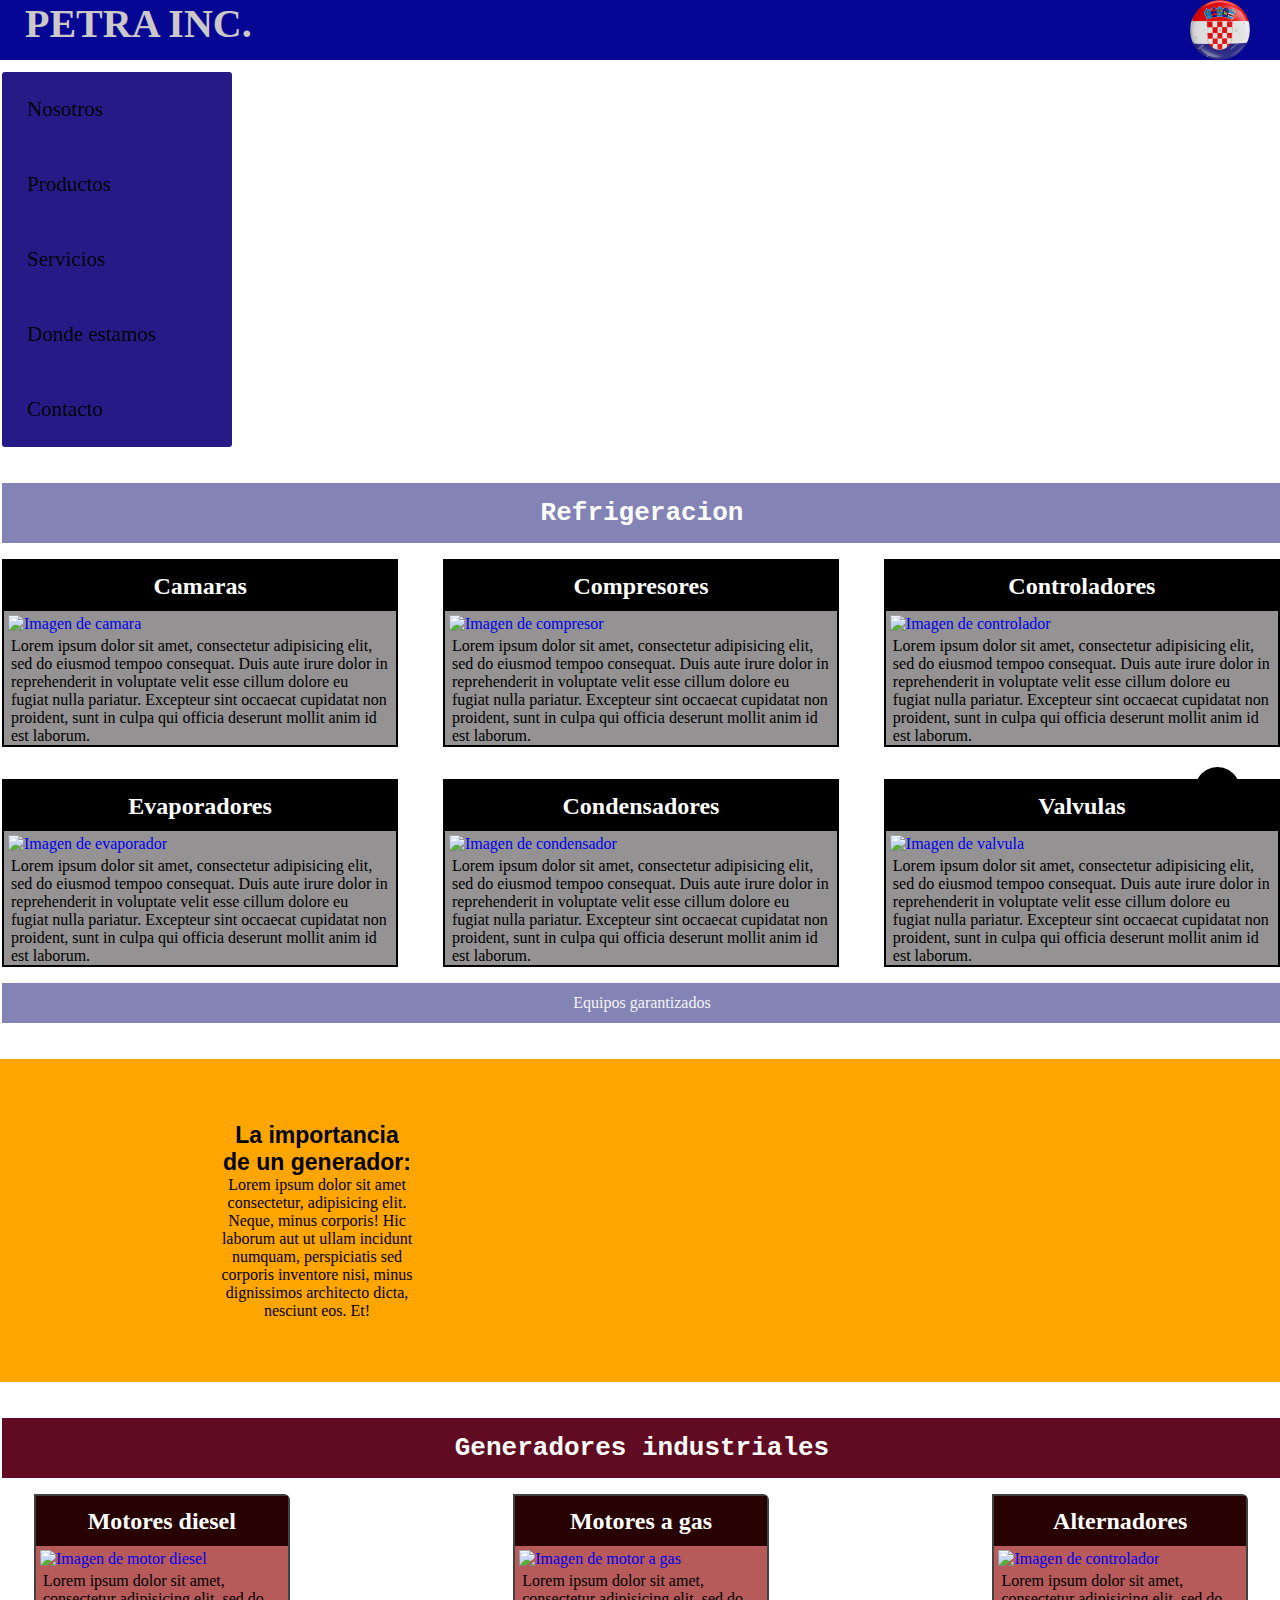
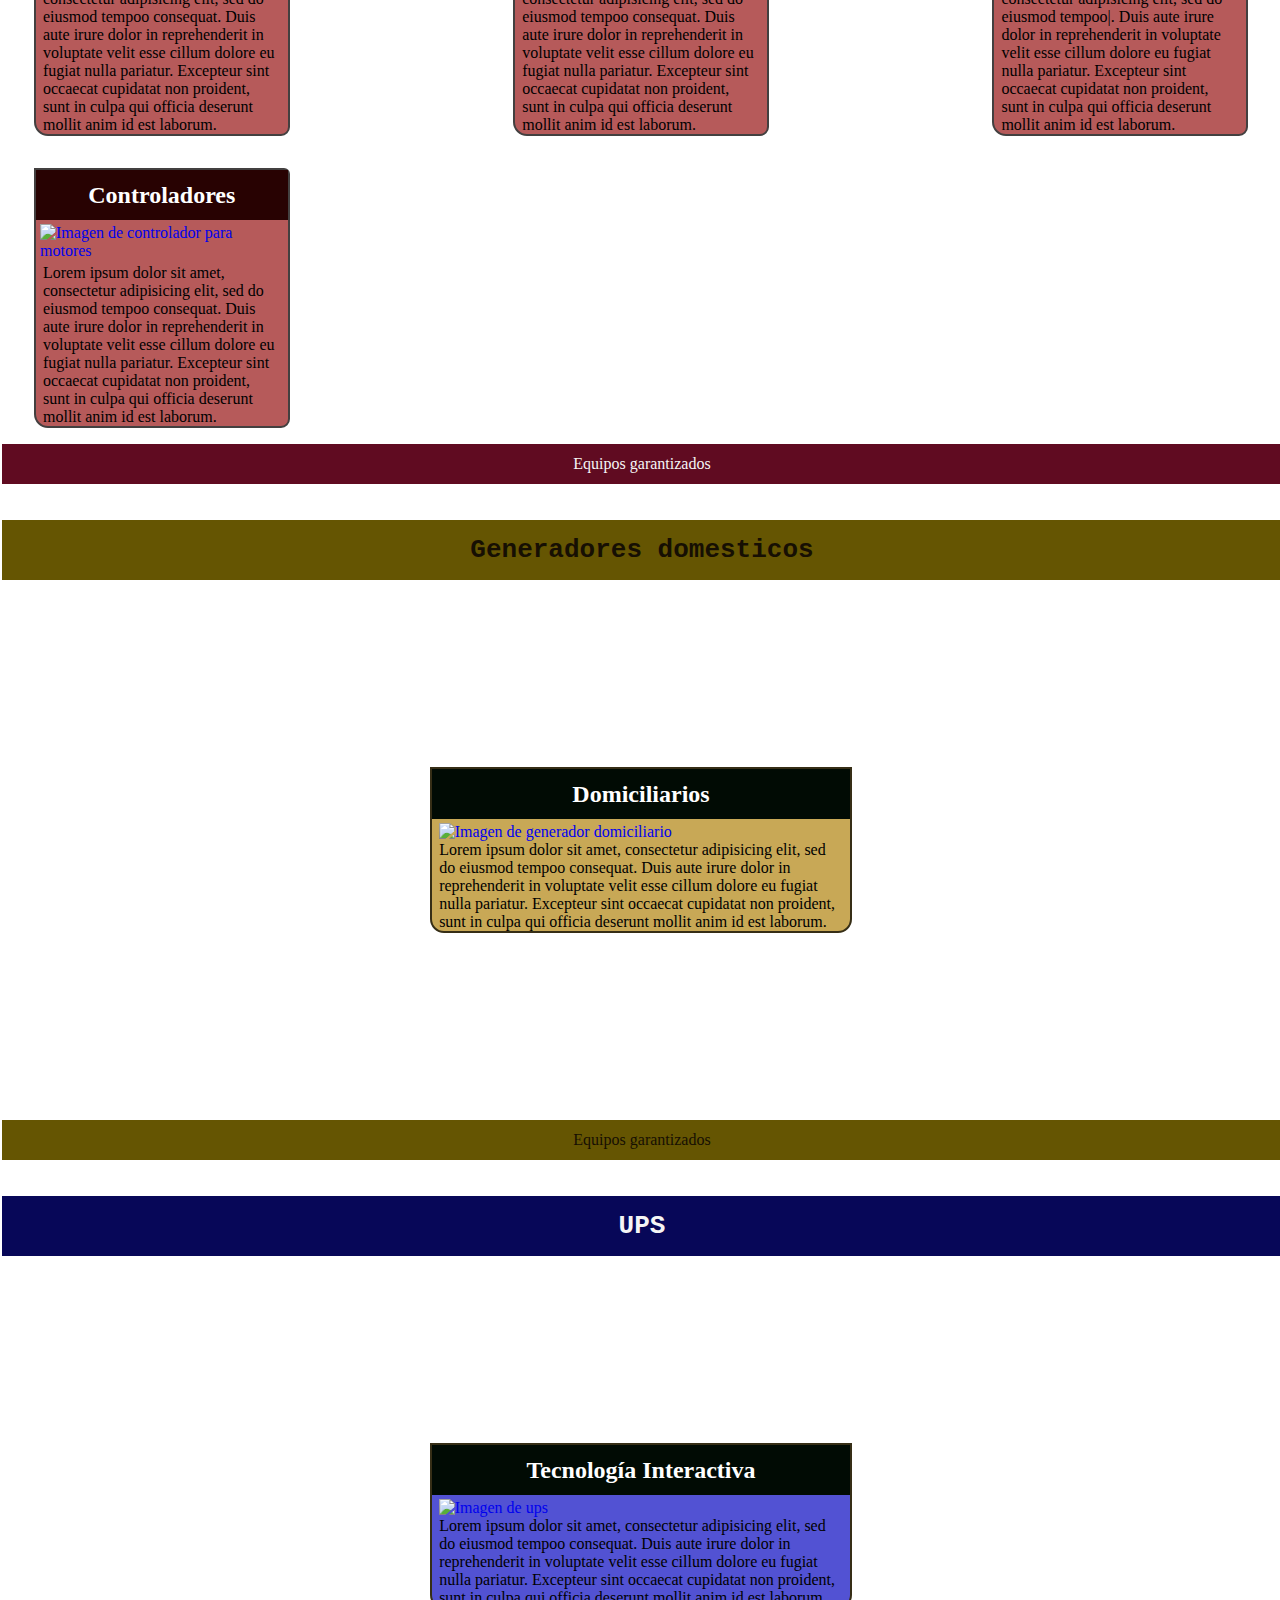
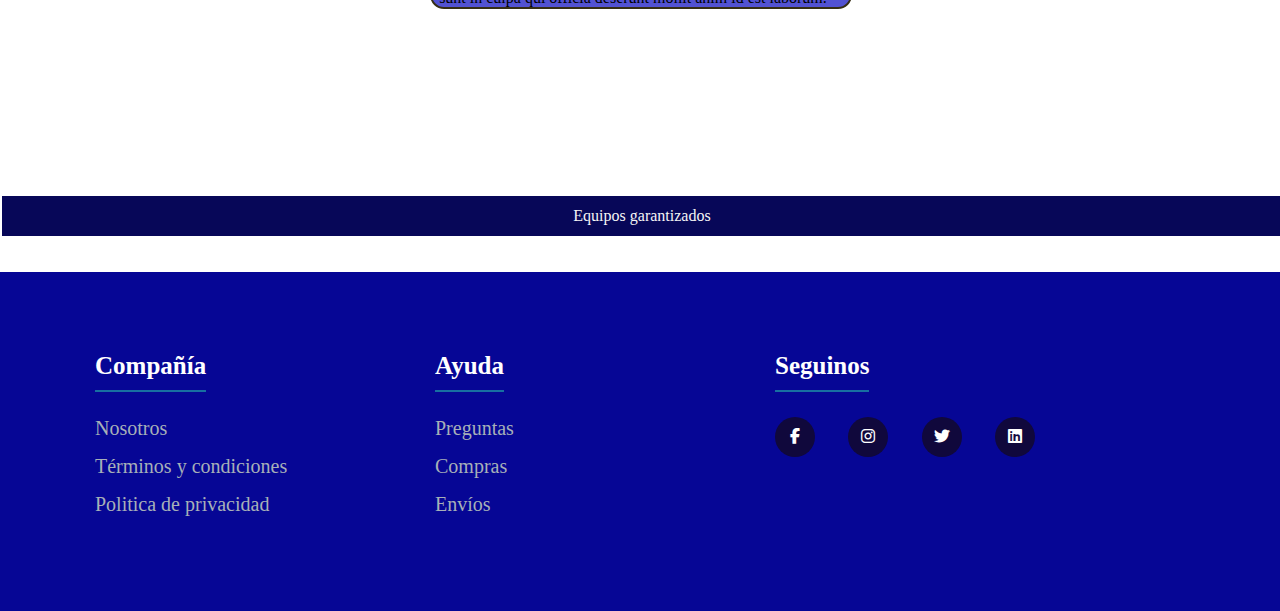
==== commit 9e822777: "Se elimno link con conflictos" ====
--- a/index.html
+++ b/index.html
@@ -6,9 +6,9 @@
     <meta name="viewport" content="width=device-width, initial-scale=1.0">
     <title>Pre_entrega</title>
     <link rel="stylesheet" href="/static/css/style.css">
-    <link rel="preconnect" href="https://fonts.googleapis.com">
+    <!-- <link rel="preconnect" href="https://fonts.googleapis.com">
     <link rel="preconnect" href="https://fonts.gstatic.com" crossorigin>
-    <link href="https://fonts.googleapis.com/css2?family=Grenze+Gotisch:wght@100..900&display=swap" rel="stylesheet">
+    <link href="https://fonts.googleapis.com/css2?family=Grenze+Gotisch:wght@100..900&display=swap" rel="stylesheet"> -->
     <!--iconos-->
     <link rel="shortcut icon" href="./static/img/favicon.ico" type="imagen/x-icon">
     <link href="https://cdnjs.cloudflare.com/ajax/libs/font-awesome/6.5.2/css/all.min.css" rel="stylesheet">
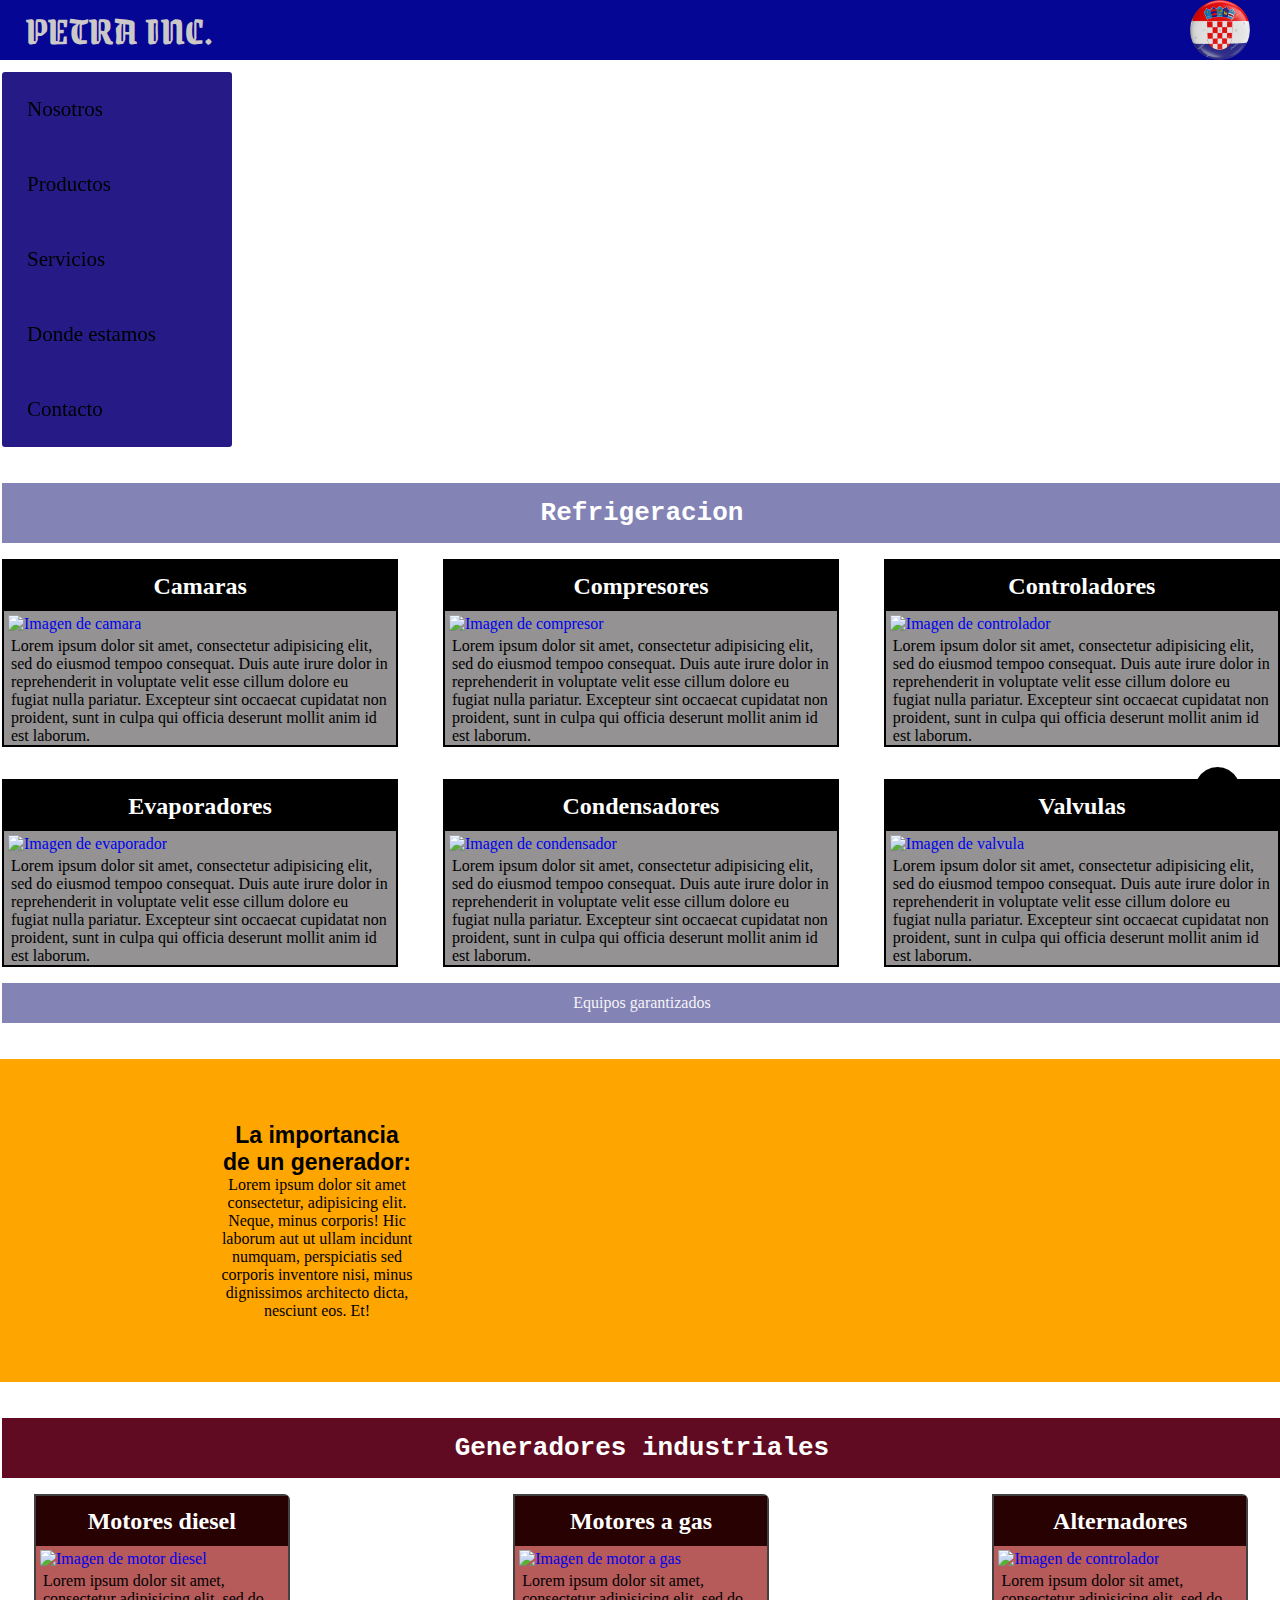
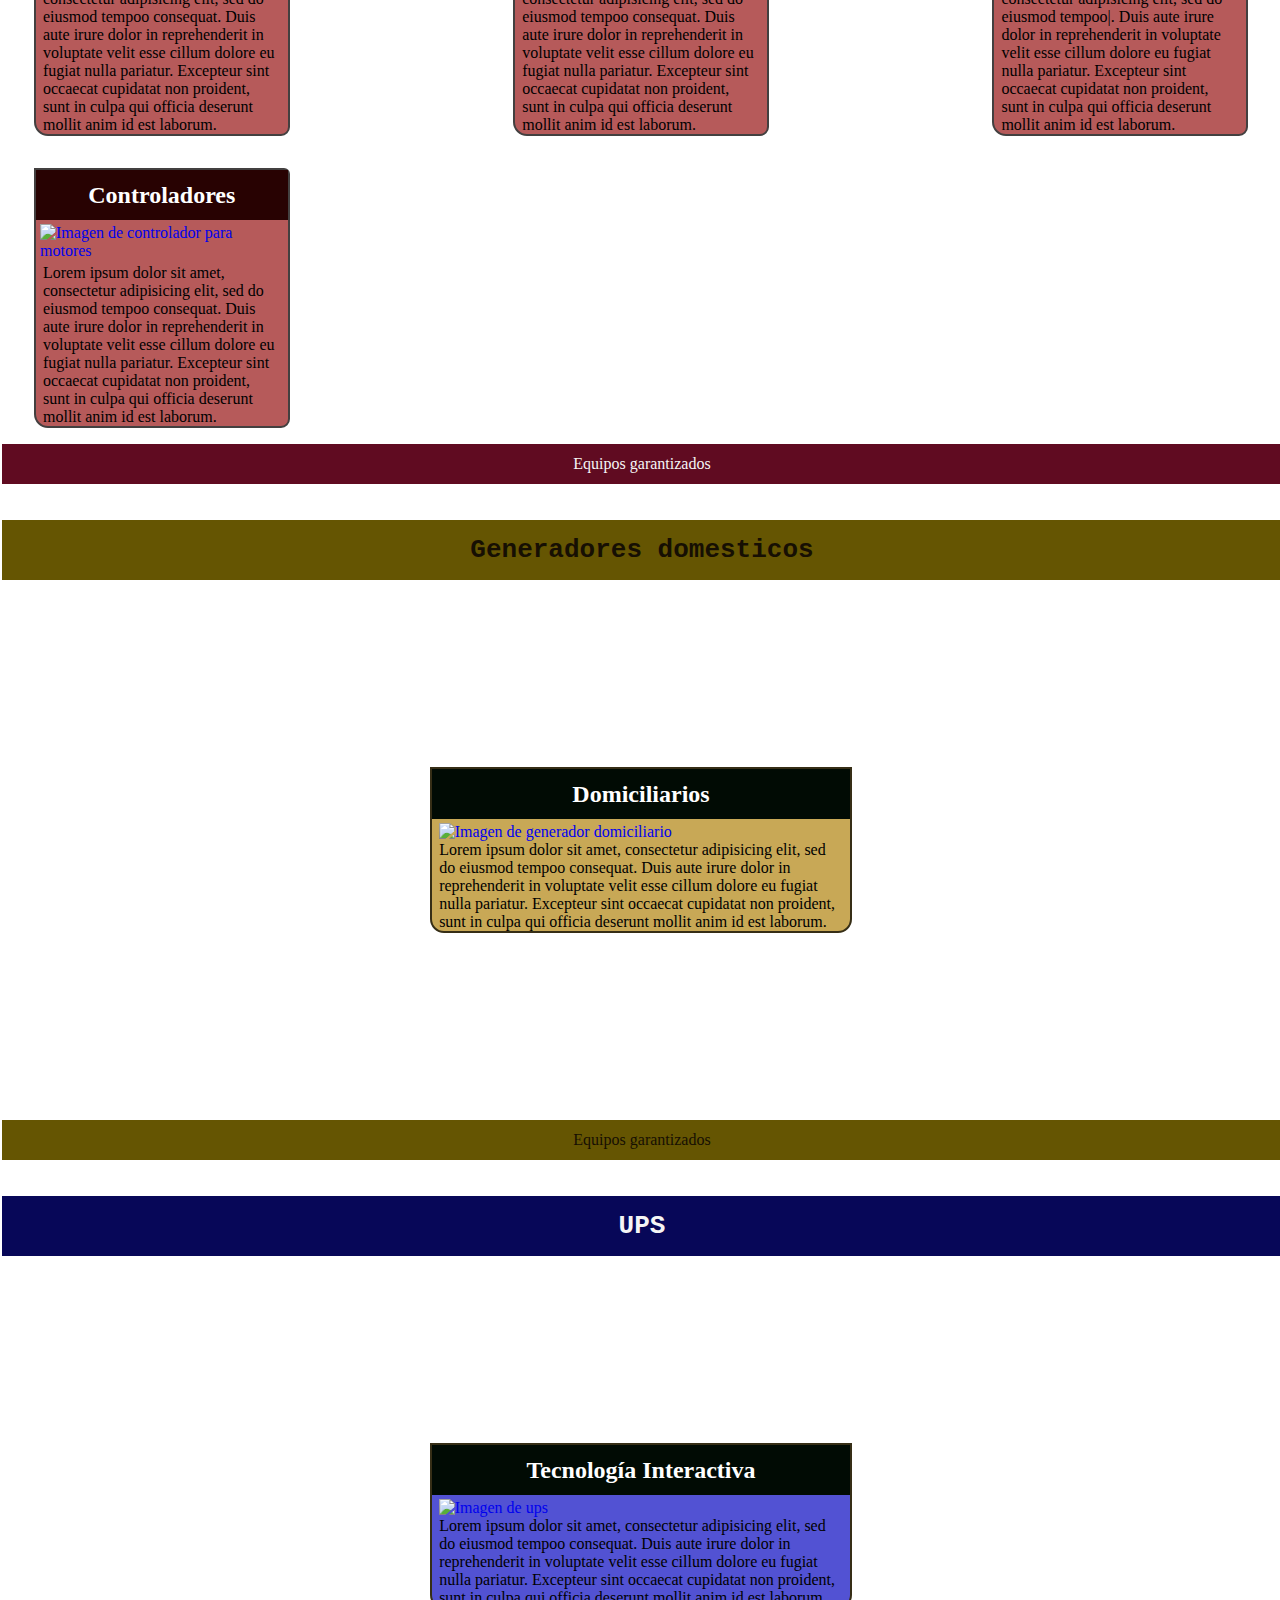
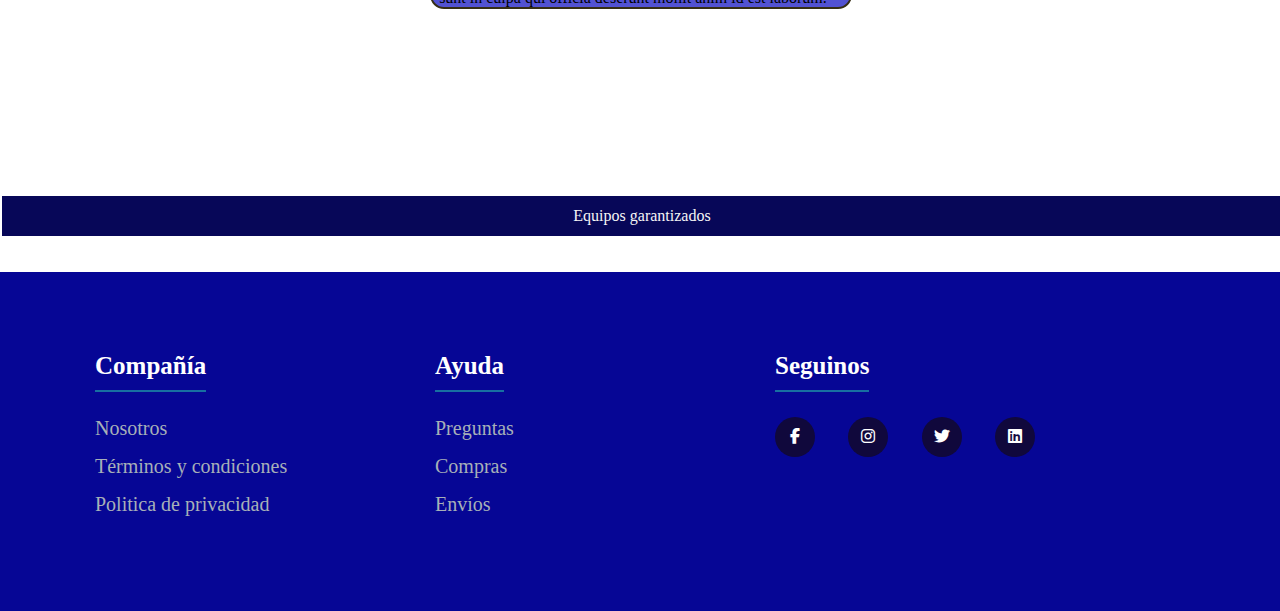
==== commit daecdbf3: "Se agrego pagina servicios con formato grid y se realizaron los responsive de celular y tablet" ====
--- a/index.html
+++ b/index.html
@@ -6,11 +6,10 @@
     <meta name="viewport" content="width=device-width, initial-scale=1.0">
     <title>Pre_entrega</title>
     <link rel="stylesheet" href="/static/css/style.css">
-    <!-- <link rel="preconnect" href="https://fonts.googleapis.com">
+    <link rel="preconnect" href="https://fonts.googleapis.com">
     <link rel="preconnect" href="https://fonts.gstatic.com" crossorigin>
-    <link href="https://fonts.googleapis.com/css2?family=Grenze+Gotisch:wght@100..900&display=swap" rel="stylesheet"> -->
+    <link href="https://fonts.googleapis.com/css2?family=Grenze+Gotisch:wght@100..900&display=swap" rel="stylesheet">
     <!--iconos-->
-    <link rel="shortcut icon" href="./static/img/favicon.ico" type="imagen/x-icon">
     <link href="https://cdnjs.cloudflare.com/ajax/libs/font-awesome/6.5.2/css/all.min.css" rel="stylesheet">
 </head>
 <!-- Barra superior con logo y marca-->
@@ -36,7 +35,7 @@
                 <li><a href="#up">UPS</a></li>
             </ul>
         </li>
-        <li><a href="#">Servicios</a></li>
+        <li><a href="pages/Servicios.html">Servicios</a></li>
         <li><a href="#" target="_blank">Donde estamos</a></li>
         <li><a href="pages/contacto.html" target="_blank">Contacto</a></li>
     </ul>
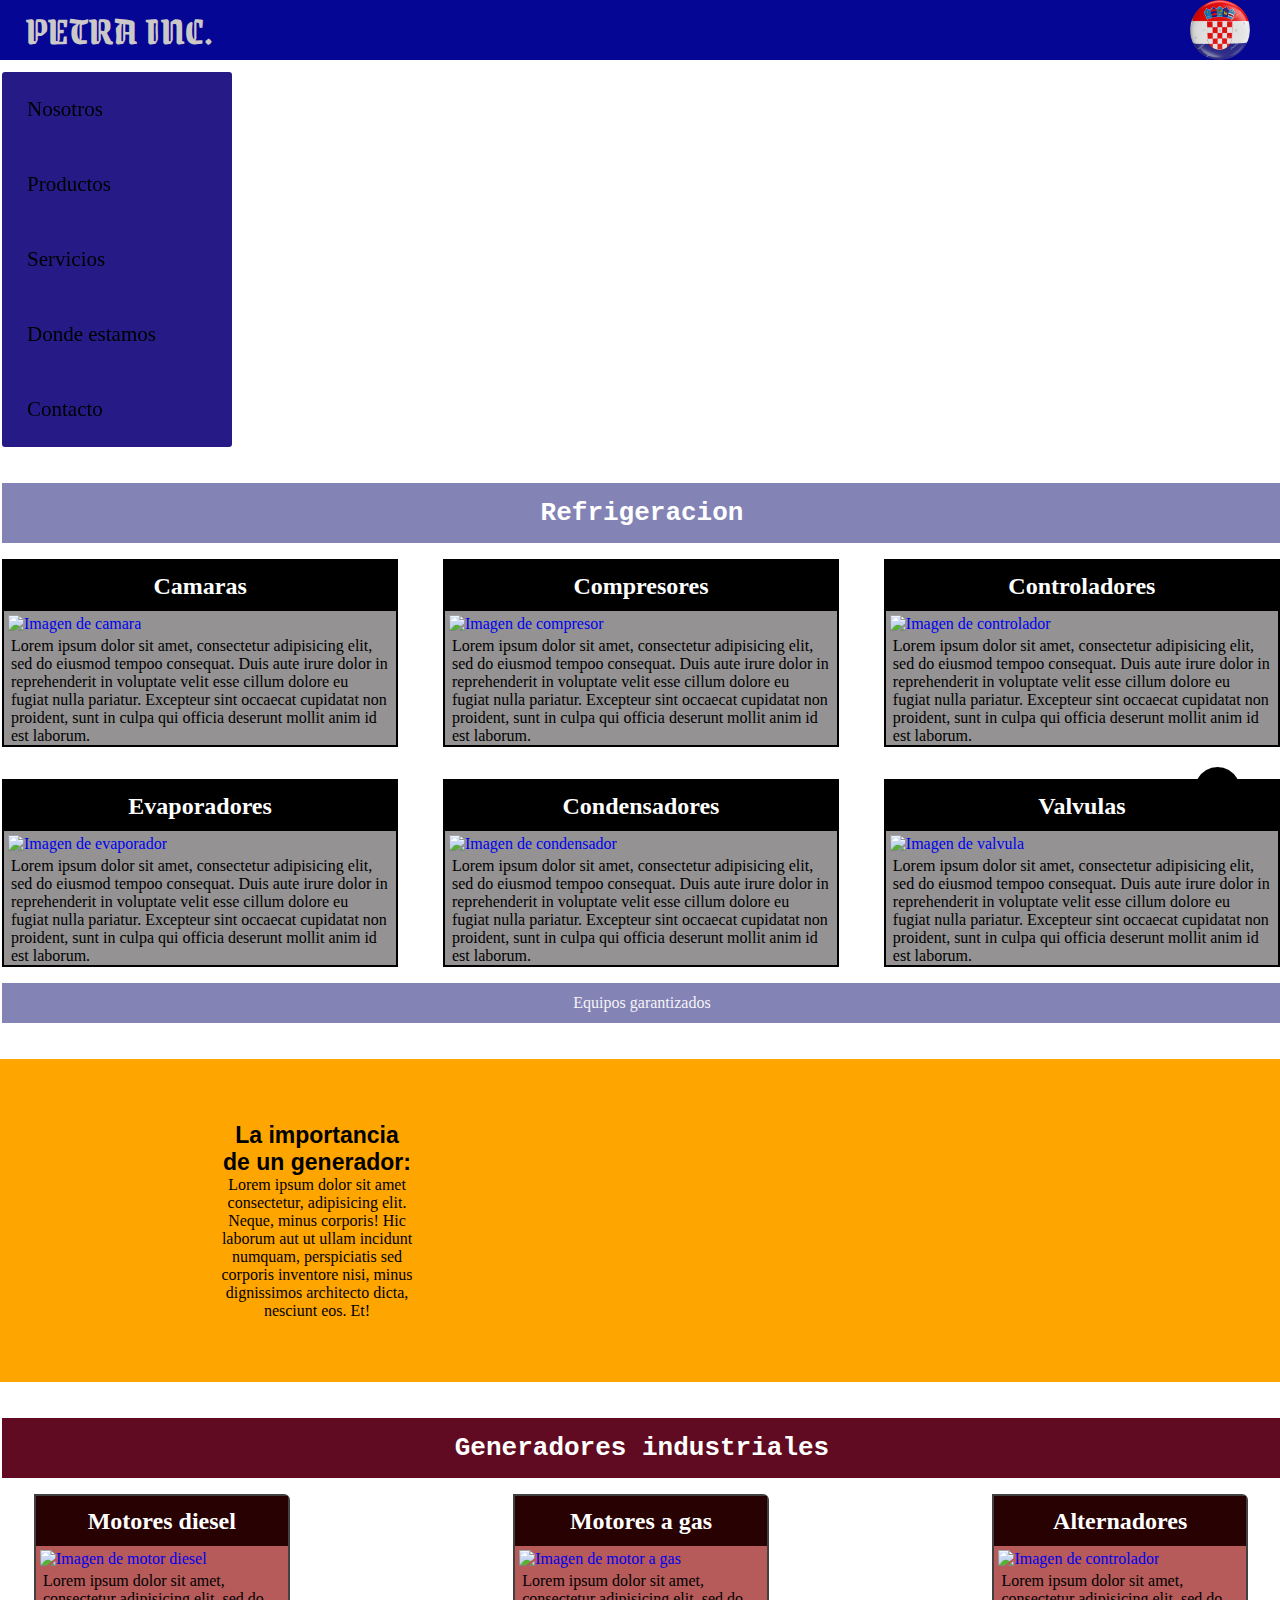
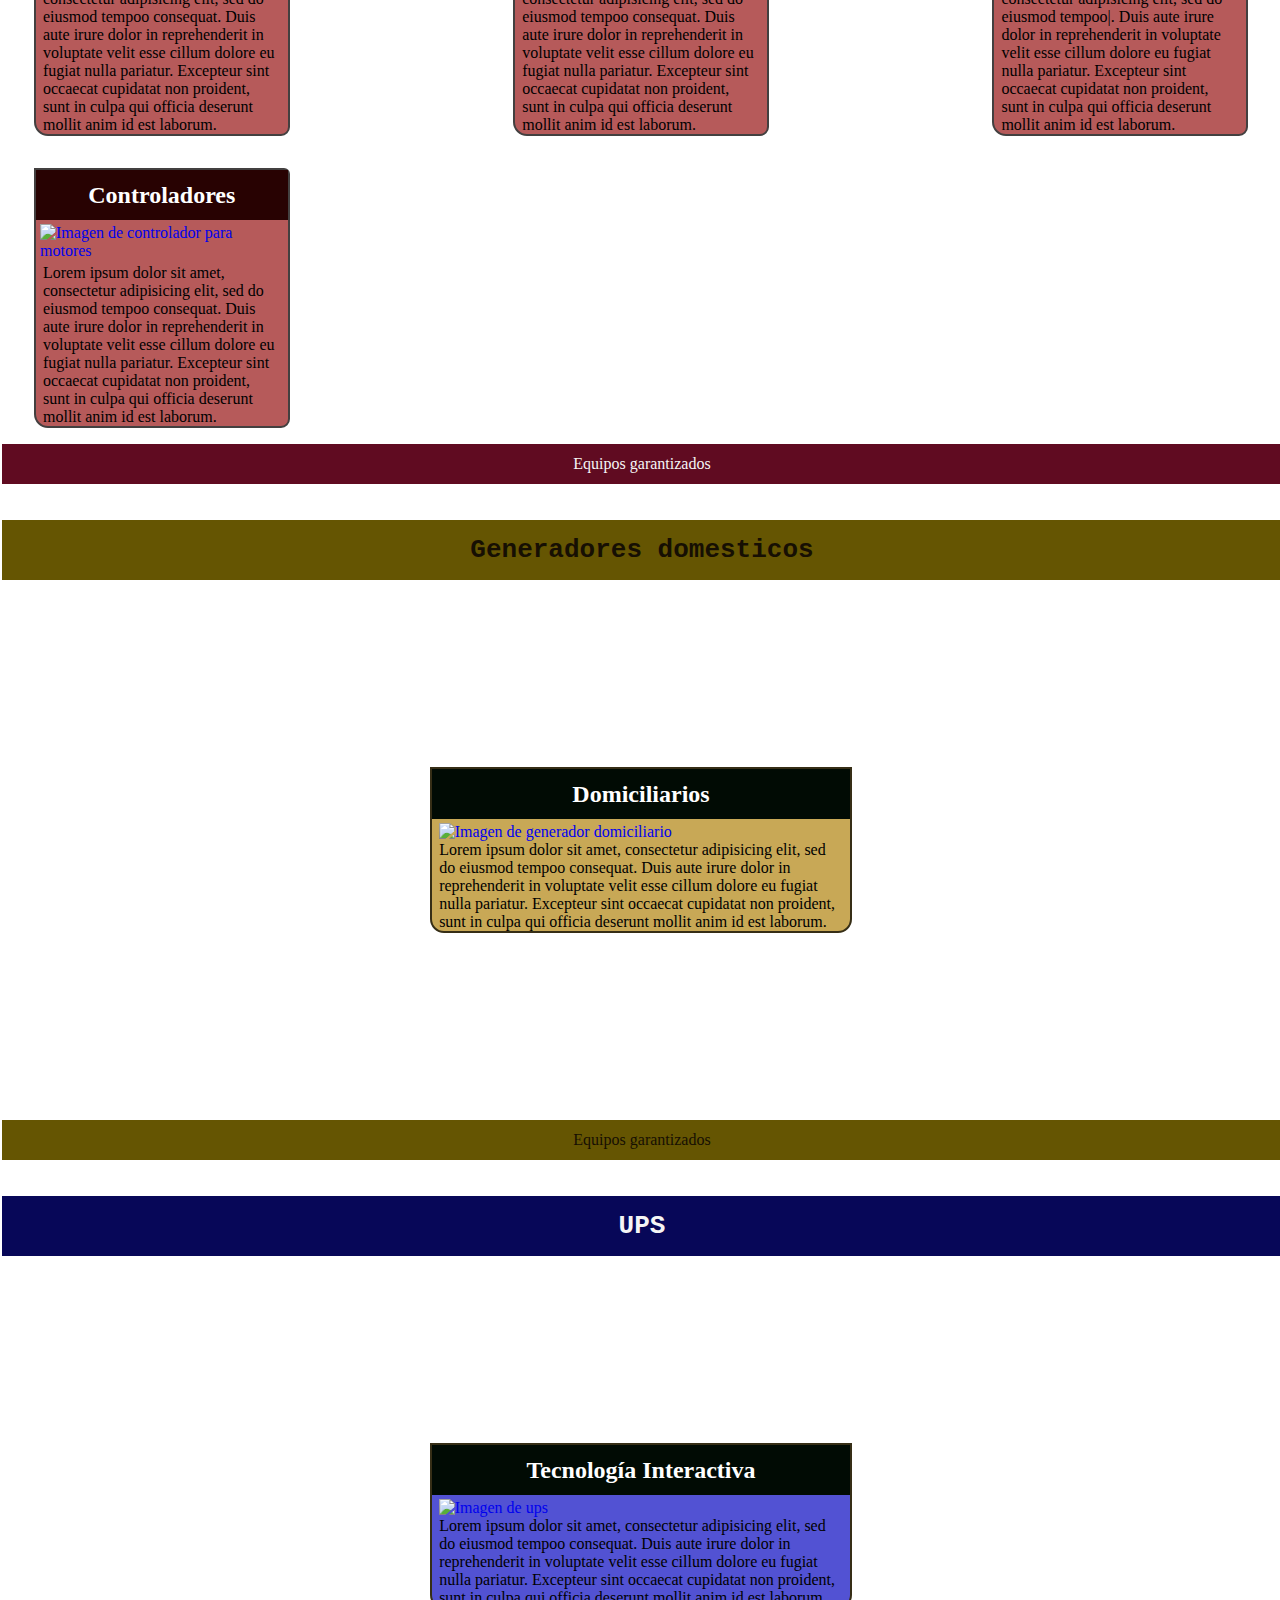
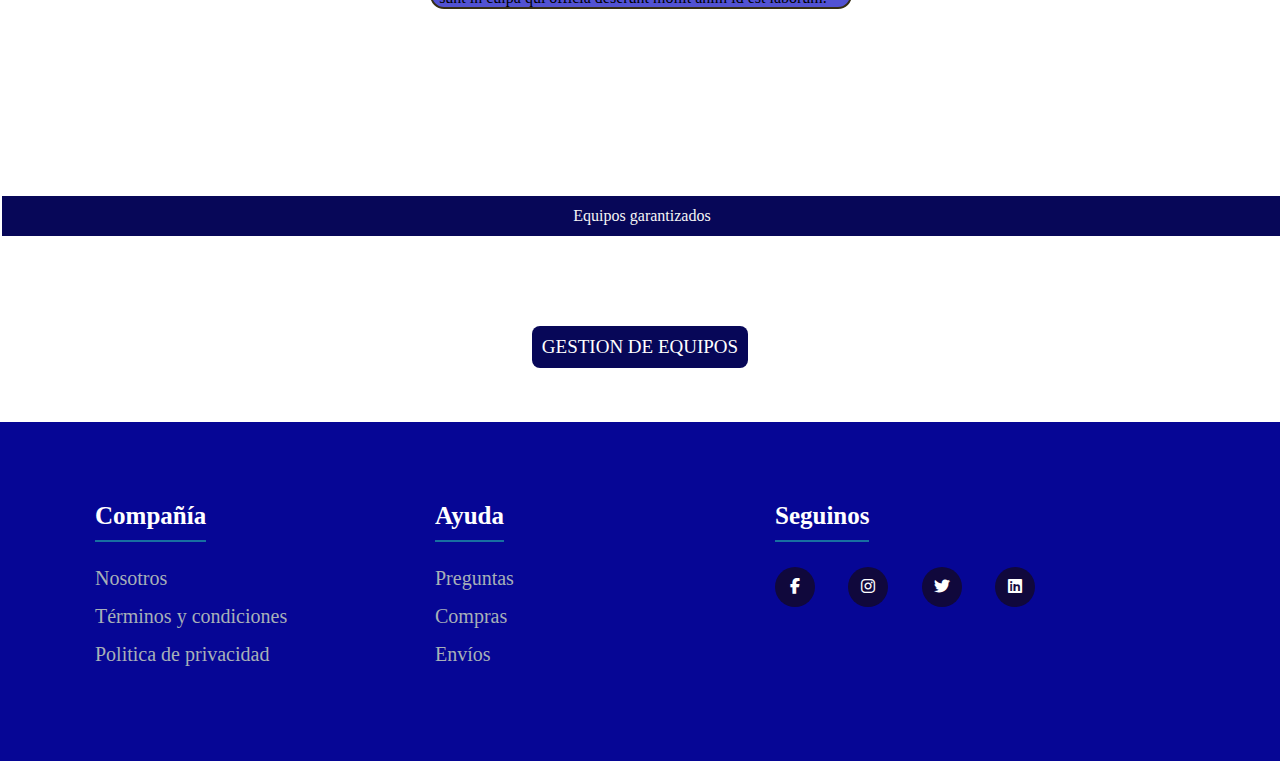
==== commit ee27430f: "se reparo detalles del carrito de compras y se agrego pagina de administracion de equipos desde el b" ====
--- a/index.html
+++ b/index.html
@@ -5,7 +5,7 @@
     <meta charset="UTF-8">
     <meta name="viewport" content="width=device-width, initial-scale=1.0">
     <title>Pre_entrega</title>
-    <link rel="stylesheet" href="/static/css/style.css">
+    <link rel="stylesheet" href="./static/css/style.css">
     <link rel="preconnect" href="https://fonts.googleapis.com">
     <link rel="preconnect" href="https://fonts.gstatic.com" crossorigin>
     <link href="https://fonts.googleapis.com/css2?family=Grenze+Gotisch:wght@100..900&display=swap" rel="stylesheet">
@@ -16,7 +16,7 @@
 <header  id="arriba">
     <div class="barra_superior">
         <h1 id="marca">PETRA INC.</h1>
-        <img src="/static/img/bandera.png" alt="Logo de la empresa">
+        <img src="./static/img/bandera.png" alt="Logo de la empresa">
     </div>
 </header>
 <br>
@@ -345,6 +345,17 @@
         <br>
         <!-- aca termina ups-->
     </main>
+    <br>
+        <br>
+        <br>
+        <div class="boton-gestion">
+            <div class="boton-gestion-productos">
+                <a href="./pages/alta-baja-modificaciones.html" class="texto-gestion">GESTION DE EQUIPOS</a>
+            </div>
+        </div>
+        <br>
+        <br>
+        <br>
     <div class="boton">
         <a href="#arriba"><i class="fa-solid fa-circle-chevron-up"></i></a>
     </div>
--- a/static/css/style.css
+++ b/static/css/style.css
@@ -493,6 +493,21 @@
     /*centra verticalmente el contenido*/
     margin-left: 2px;
 }
+.boton-gestion {
+    display: flex;
+    width: 100%;   
+}
+.boton-gestion-productos {
+    margin: auto;
+    font-size: 19px;
+    background-color: rgb(7, 7, 88);
+    border-radius: 8px;
+    padding: 10px;
+    cursor: pointer;
+}
+.texto-gestion{
+    color: white;
+}
 /****************************************************************footer************************************************************/
 .footer_container {
     max-width: 1200px;
